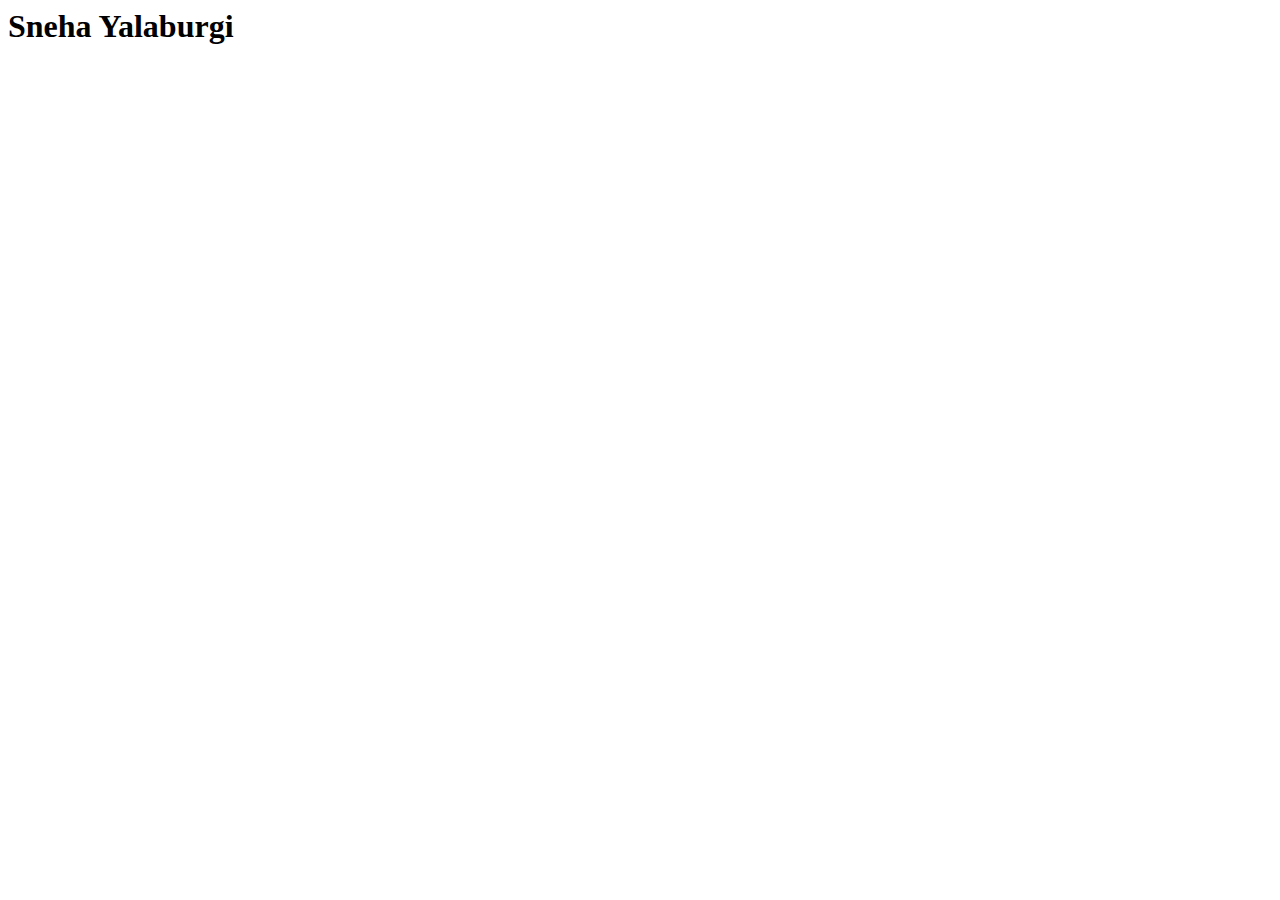
==== index.html @ c113a965 "header" ====
<!DOCTYPE = html>
<html lang="en-us">
	<head>
		<meta charset="UTF-8">
		<title>Portfolio</title>
		<link rel="stylesheet" type="text/css" href="css/style.css">
	</head>
	<body>
	
	
		<header><h1>Sneha Yalaburgi</h1><header>
		

	</body>

</html>
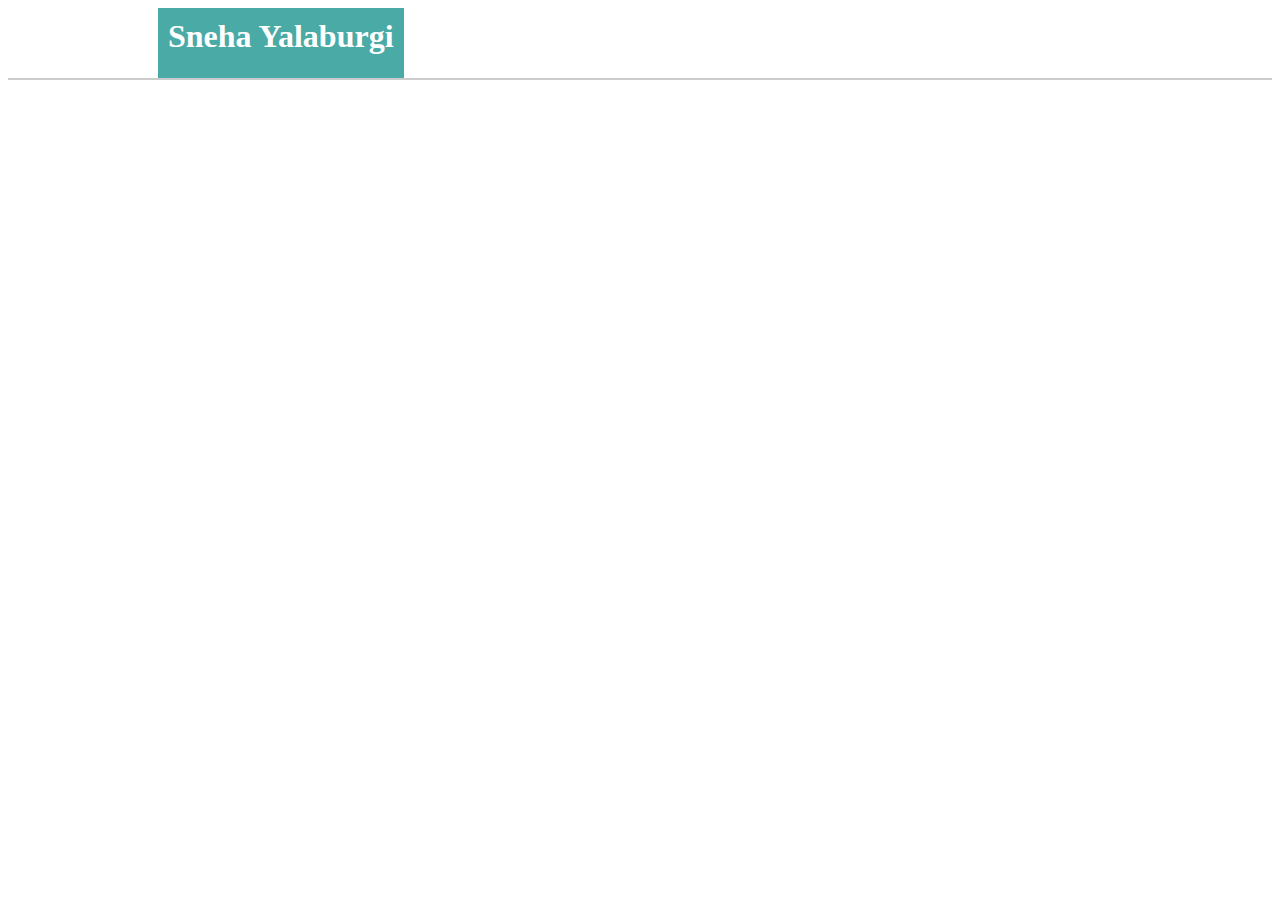
==== commit b354d0e5: "update path of style sheet" ====
--- a/index.html
+++ b/index.html
@@ -3,7 +3,7 @@
 	<head>
 		<meta charset="UTF-8">
 		<title>Portfolio</title>
-		<link rel="stylesheet" type="text/css" href="css/style.css">
+		<link rel="stylesheet" type="text/css" href="assets/css/style.css">
 	</head>
 	<body>
 	
--- a/assets/css/style.css
+++ b/assets/css/style.css
@@ -0,0 +1,26 @@
+
+body {
+	font-family: 'Arial', 'Helvetica Neue', Helvetica, sans-serif;
+	color: #777777;
+	background-image: url("../images/dust_scratches.png");
+  }
+  
+  header {
+	background-color: #ffffff;
+	border-bottom: 2px solid #cccccc;
+	text-align: center;
+	width: 100%;
+	height: 70px;
+}
+h1{
+	
+	font-family: 'Georgia', Times, Times New Roman, serif;
+	color: #ffffff;
+	background: #4aaaa5;
+	float: left;	
+	padding: 10px;
+	margin-top:0px;
+	margin-left: 150px;
+	height: 50px;
+}
+  
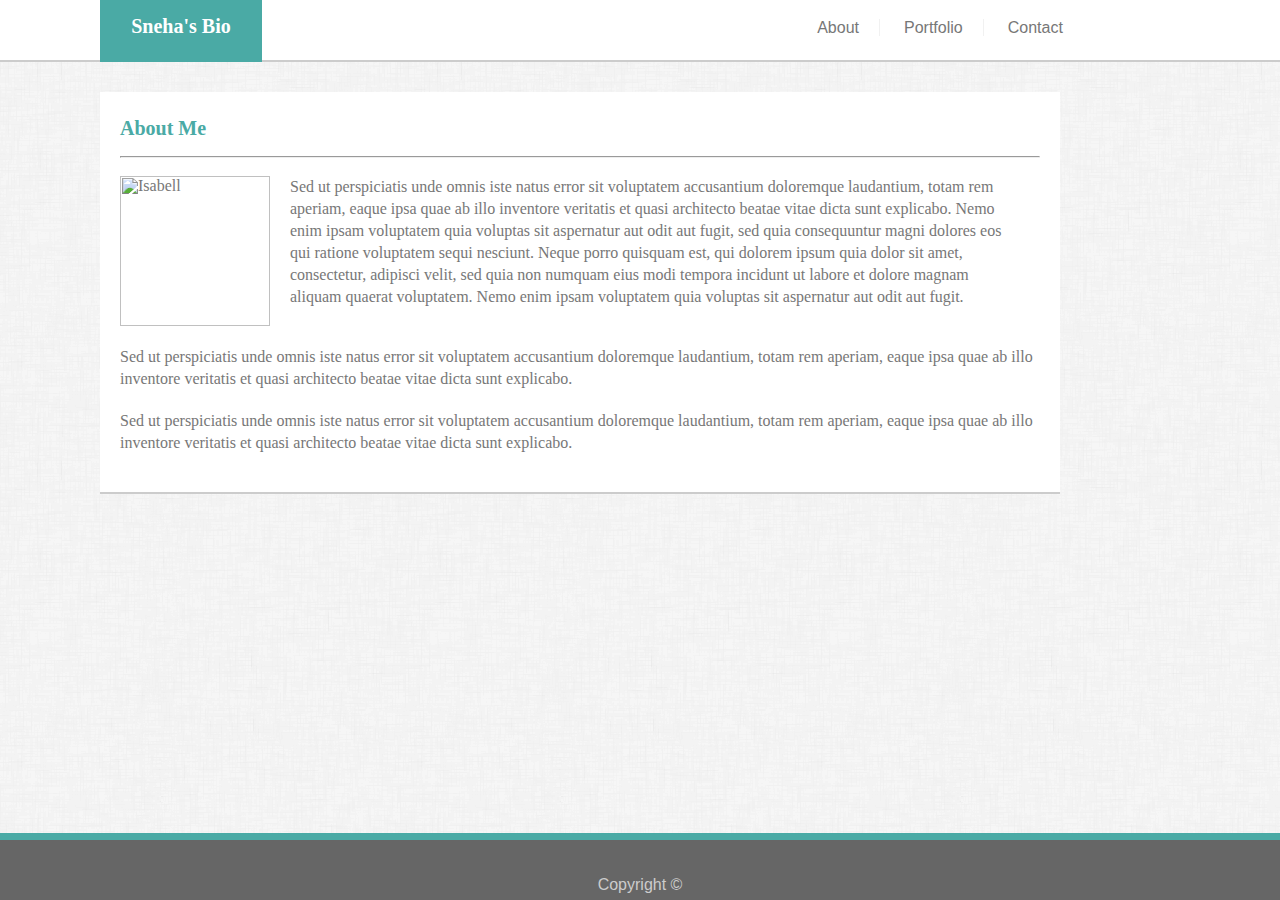
==== commit 5c4afc75: "initial form complete" ====
--- a/index.html
+++ b/index.html
@@ -3,13 +3,45 @@
 	<head>
 		<meta charset="UTF-8">
 		<title>Portfolio</title>
+		<link rel="stylesheet" type="text/css" href="assets/css/reset.css">
 		<link rel="stylesheet" type="text/css" href="assets/css/style.css">
 	</head>
 	<body>
 	
 	
-		<header><h1>Sneha Yalaburgi</h1><header>
+		<header>
+			<h1>Sneha's Bio </h1>
+			<nav>
+				<a href="index.html">About</a>
+				<a href="portfolio.html">Portfolio</a>
+				<a href="contact.html">Contact</a>
+			</nav>
+		</header>
+		<section class="container">
+			<br>
+					<h2>About Me</h2>
+					<hr>
+					<div class="left-section">
+					<img src="assets/images/sneha.jpeg" alt="Isabell" id="self"/>
+					</div>
+					<div class="right-section">
+						<p>Sed ut perspiciatis unde omnis iste natus error sit voluptatem accusantium doloremque laudantium, totam rem aperiam, eaque ipsa quae ab illo inventore veritatis et quasi architecto beatae vitae dicta sunt explicabo. Nemo enim ipsam voluptatem quia voluptas sit aspernatur aut odit aut fugit, sed quia consequuntur magni dolores eos qui ratione voluptatem sequi nesciunt. Neque porro quisquam est, qui dolorem ipsum quia dolor sit amet, consectetur, adipisci velit, sed quia non numquam eius modi tempora incidunt ut labore et dolore magnam aliquam quaerat voluptatem.
+								 Nemo enim ipsam voluptatem quia voluptas sit aspernatur aut odit aut fugit.
+						</p>
+					</div>
+					<div class="bottom-section">
+							<p>Sed ut perspiciatis unde omnis iste natus error sit voluptatem accusantium doloremque laudantium, totam rem aperiam, eaque ipsa quae ab illo inventore veritatis et quasi architecto beatae vitae dicta sunt explicabo.
+							</p>
+					</div>
+					<div class="bottom-section">
+							<p>Sed ut perspiciatis unde omnis iste natus error sit voluptatem accusantium doloremque laudantium, totam rem aperiam, eaque ipsa quae ab illo inventore veritatis et quasi architecto beatae vitae dicta sunt explicabo.
+							</p>
+					</div>
+				</section>
+				<footer>Copyright &copy; </footer>
 		
+			
+			
 
 	</body>
 
--- a/assets/css/style.css
+++ b/assets/css/style.css
@@ -3,14 +3,16 @@
 	font-family: 'Arial', 'Helvetica Neue', Helvetica, sans-serif;
 	color: #777777;
 	background-image: url("../images/dust_scratches.png");
+	padding-bottom:30px;   /* Height of the footer */
   }
   
   header {
+	font-family: 'Georgia', Times, Times New Roman, serif;
 	background-color: #ffffff;
 	border-bottom: 2px solid #cccccc;
 	text-align: center;
 	width: 100%;
-	height: 70px;
+	height: 60px;
 }
 h1{
 	
@@ -18,9 +20,112 @@
 	color: #ffffff;
 	background: #4aaaa5;
 	float: left;	
+	width:150px;
+	padding: 6px;
+	margin-top:0px;
+	margin-left: 100px;
+	height: 50px;
+	font-size: 20px;
+	font-weight: bold;
+	line-height: 40px;
+	
+}
+
+nav{
+	margin-left:600px;
+	padding:20px;
+
+}
+
+a{
+	text-align: right;
+	font-family: 'Arial', 'Helvetica Neue', Helvetica, sans-serif;
+	color: #777777;
+	text-decoration: none;
+	padding-left: 20px;
+	padding-right: 20px;
+	border-right: 1px solid #f1f1f1;
+}
+
+a:last-child {
+    border-right: none;
+}
+
+.container {
+	
+	font-family: 'Georgia', Times, Times New Roman, serif;
+	background-color: #ffffff;
+	border-bottom: 2px solid #cccccc;
+	
+	width: 960px ;
+	height: 400px;
+	margin-top: 30px;
+	margin-left: 100px;
+	margin-right: 100px;
+	
+	
+}
+
+h2{
+	
+	color: #4aaaa5;
+	font-family: 'Georgia', Times, Times New Roman, serif;
+	font-weight: bold;
 	padding: 10px;
-	margin-top:0px;
-	margin-left: 150px;
-	height: 50px;
+	text-align: left;
+	font-size: 20px;
+	margin-left: 10px;
 }
+
+hr{
+	margin-left: 20px;
+	margin-right: 20px;
+}
+
+img{
+	margin-top: 10px;
+	margin-left: 20px;
+	height: 150px;
+	width: 150px;
+	float: left;
+}
+
+.left-section{
+	float: left;
+	
+}
+
+.right-section{
+	margin-top: 10px;
+	margin-left: 20px;
+	float: left;
+	line-height: 22px;
+	width: 75%;
+	height: 150px;
+}
+
+.bottom-section{
+	margin-top: 20px;
+	margin-left: 20px;
+	float: left;
+	line-height: 22px;
+	width: 100%;
+	
+}
+
+footer {
+
+	position: fixed;
+   	left: 0;
+   	bottom: 0;
+   	width: 100%;
+  	text-align:center;
+	background-color: #666666;
+	font-family: 'Arial', 'Helvetica Neue', Helvetica, sans-serif;
+	border-top: 7px solid #4aaaa5;
+	color: #cccccc;
+	height: 60px;
+	line-height: 90px;
+} 
+
   
